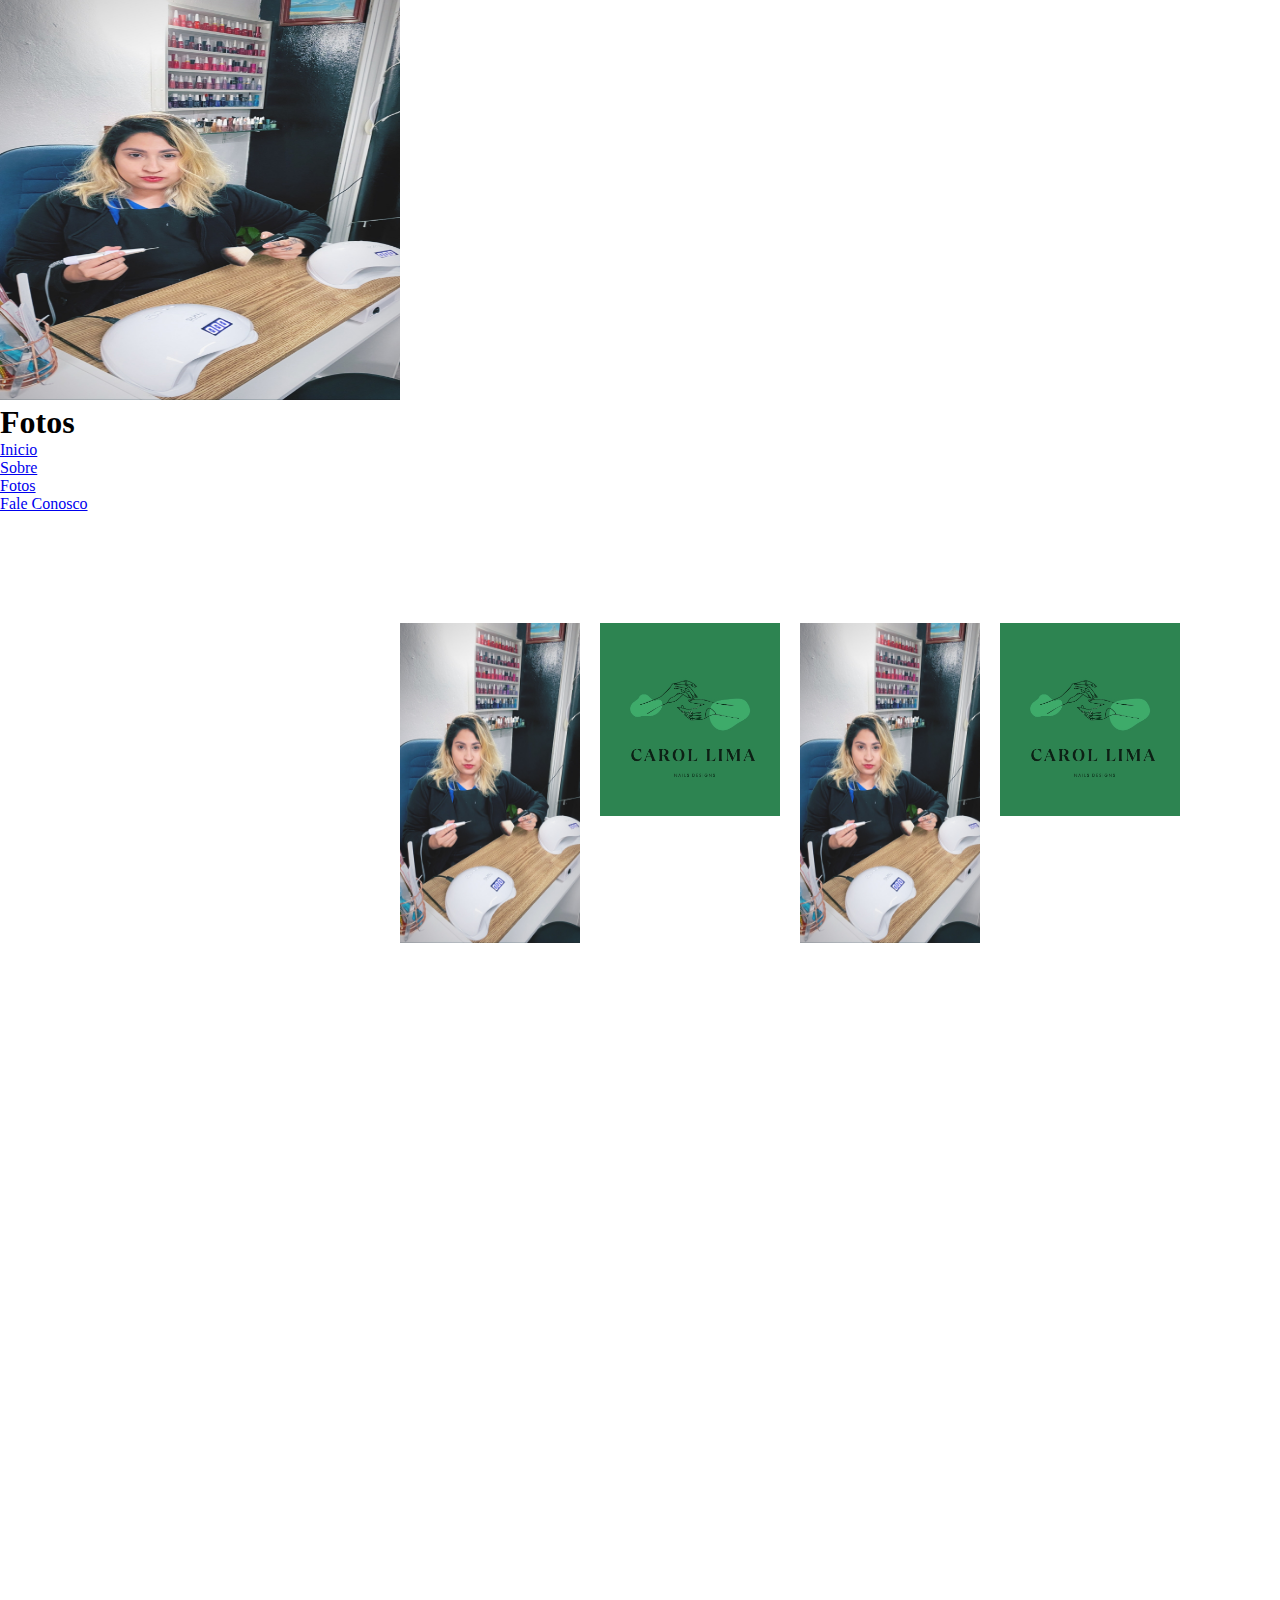
==== fotos.html @ 4903908e "Edição completa" ====
<!DOCTYPE html>
<html lang="pt-br">

<head>
    <meta charset="utf-8" />
    <title>Fotos</title>
    <link rel="stylesheet" href="style.css">
</head>

<body>
    <div class="introfotos">
        <img src="img/carolnails.jpeg" width="400" height="400"
            alt="Carollima Nails" />
    <header>
        <h1>Fotos</h1>
        <nav>
            <ui>
                <li><a href="index.html">Inicio</a></li>
                <li><a href="sobre.html">Sobre</a></li>
                <li><a href="fotos.html">Fotos</a></li>
                <li><a href="faleConosco.html">Fale Conosco</a></li>
                </ul>
            </ui>
        </nav>
    </header>
    <ul>
        <li><a href="#img1"><img src="img/carolnails.jpeg" alt="" class="min"></a></li>
        <li><a href="#img2"><img src="img/logo.jpeg" alt="" class="min"></a></li>
        <li><a href="#img3"><img src="img/carolnails.jpeg" alt="" class="min"></a></li>
        <li><a href="#img4"><img src="img/logo.jpeg" alt="" class="min"></a></li>
    </ul>

    <div class="lbox" id="img1">
        <div class="box-img">
            <a href="#img4" class="btn" id="prev">&#171;</a>
            <a href="#" class="btn" id="close">X</a>
            <img src="img/carolnails.jpeg" alt="">
            <a href="#img2" class="btn" id="next">&#187;</a>
        </div>
    </div>
    <div class="lbox" id="img2">
        <div class="box-img">
            <a href="#img1" class="btn" id="prev">&#171;</a>
            <a href="#" class="btn" id="close">X</a>
            <img src="img/logo.jpeg" alt="">
            <a href="#img3" class="btn" id="next">&#187;</a>
        </div>
    </div>
    <div class="lbox" id="img3">
        <div class="box-img">
            <a href="#img2" class="btn" id="prev">&#171;</a>
            <a href="#" class="btn" id="close">X</a>
            <img src="img/carolnails.jpeg" alt="">
            <a href="#img4" class="btn" id="next">&#187;</a>
        </div>
    </div>
    <div class="lbox" id="img4">
        <div class="box-img">
            <a href="#img3" class="btn" id="prev">&#171;</a>
            <a href="#" class="btn" id="close">X</a>
            <img src="img/logo.jpeg" alt="">
            <a href="#img1" class="btn" id="next">&#187;</a>
        </div>
    </div>
</body>

</html>
---- style.css ----
* {
    margin: 0;
    padding: 0;
    box-sizing: border-box;

}

.intro {
    display: table;
    width: 100%;
    height: 100vh;
    padding: 100px 0;
    color: white;
    background: url('img/carolnails.jpeg') no-repeat bottom center scroll;
    background-position: 30% 45%;
    background-size: cover;
    
}


html,
body {
    width: 100%;
    height: 100%;
}

.introfotos .introfotos {
    display: table;
    width: 100%;
    height: 100vh;
    padding: 100px 0;
    color: white;
    background: url('img/carolnails.jpeg') no-repeat bottom center scroll;
    background-position: 30% 45%;
    background-size: cover;
}

.lbox {
    visibility: hidden;
    opacity: 0;
}

ul {
    width: 500px;
    list-style: none;
    display: flex;
    margin: 100px auto;
}

.min {
    width: 200px;
    padding: 10px;
}

.lbox:target {
    opacity: 1;
    visibility: visible;
    width: 100%;
    height: 100%;
    top: 0;
    left: 0;
    position: fixed;
    text-align: center;
    background-color: rgba(10, 10, 10, 0.7);
}

.box-img {
    width: 1000px;
    margin: -112px auto;
}

.btn {
    color: #fff;
    font-family: 'Segoe UI', Tahoma, Geneva, Verdana, sans-serif;
    text-decoration: none;
    position: absolute;
    width: 50px;
    height: 50px;
    font-size: 40px;
    text-align: center;
}

#prev {
    left: 5%;
    top: 45%;
}

#next {
    right: 5%;
    top: 45%;
}

#close {
    top: 0;
    right: 2px;
}

.box-img img {
    opacity: 0;
}

.lbox:target .box-img img {
    opacity: 1;
    transition: opacity 250ms linear;
}
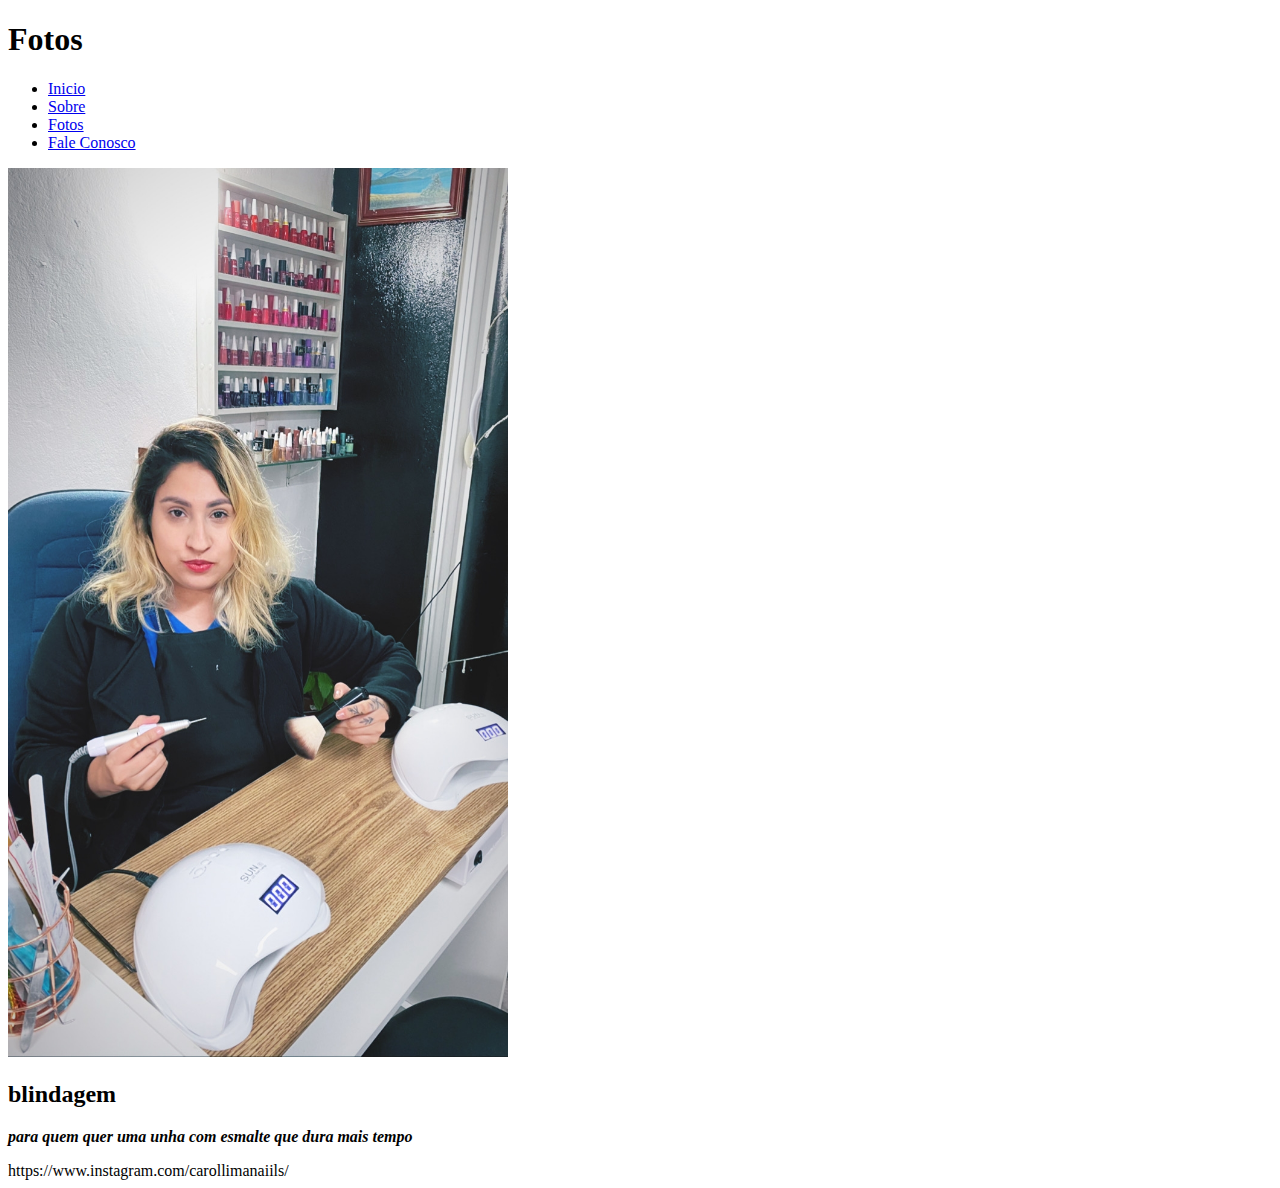
==== commit 21cfd54e: "edição de pagina fotos" ====
--- a/fotos.html
+++ b/fotos.html
@@ -1,67 +1,39 @@
 <!DOCTYPE html>
 <html lang="pt-br">
-
-<head>
-    <meta charset="utf-8" />
-    <title>Fotos</title>
-    <link rel="stylesheet" href="style.css">
-</head>
-
-<body>
-    <div class="introfotos">
-        <img src="img/carolnails.jpeg" width="400" height="400"
-            alt="Carollima Nails" />
-    <header>
-        <h1>Fotos</h1>
-        <nav>
-            <ui>
-                <li><a href="index.html">Inicio</a></li>
-                <li><a href="sobre.html">Sobre</a></li>
-                <li><a href="fotos.html">Fotos</a></li>
-                <li><a href="faleConosco.html">Fale Conosco</a></li>
+    <head>
+        <meta charset="utf-8" />
+        <title>Carollima Nails</title>
+    </head>
+    <body>
+        <header>
+            <h1>Fotos</h1>
+            <nav>
+                <ul>
+                    <li><a href="index.html">Inicio</a></li>
+                    <li><a href="sobre.html">Sobre</a></li>
+                    <li><a href="fotos.html">Fotos</a></li>
+                    <li><a href="faleConosco.html">Fale Conosco</a></li>
                 </ul>
-            </ui>
-        </nav>
-    </header>
-    <ul>
-        <li><a href="#img1"><img src="img/carolnails.jpeg" alt="" class="min"></a></li>
-        <li><a href="#img2"><img src="img/logo.jpeg" alt="" class="min"></a></li>
-        <li><a href="#img3"><img src="img/carolnails.jpeg" alt="" class="min"></a></li>
-        <li><a href="#img4"><img src="img/logo.jpeg" alt="" class="min"></a></li>
-    </ul>
-
-    <div class="lbox" id="img1">
-        <div class="box-img">
-            <a href="#img4" class="btn" id="prev">&#171;</a>
-            <a href="#" class="btn" id="close">X</a>
-            <img src="img/carolnails.jpeg" alt="">
-            <a href="#img2" class="btn" id="next">&#187;</a>
-        </div>
-    </div>
-    <div class="lbox" id="img2">
-        <div class="box-img">
-            <a href="#img1" class="btn" id="prev">&#171;</a>
-            <a href="#" class="btn" id="close">X</a>
-            <img src="img/logo.jpeg" alt="">
-            <a href="#img3" class="btn" id="next">&#187;</a>
-        </div>
-    </div>
-    <div class="lbox" id="img3">
-        <div class="box-img">
-            <a href="#img2" class="btn" id="prev">&#171;</a>
-            <a href="#" class="btn" id="close">X</a>
-            <img src="img/carolnails.jpeg" alt="">
-            <a href="#img4" class="btn" id="next">&#187;</a>
-        </div>
-    </div>
-    <div class="lbox" id="img4">
-        <div class="box-img">
-            <a href="#img3" class="btn" id="prev">&#171;</a>
-            <a href="#" class="btn" id="close">X</a>
-            <img src="img/logo.jpeg" alt="">
-            <a href="#img1" class="btn" id="next">&#187;</a>
-        </div>
-    </div>
-</body>
-
+            </nav>
+        </header>
+        <main>
+            <section>
+                <div>
+                    <img src="img/carolnails.jpeg" width="500" alt="">
+                </div>
+                <article>
+                    <h2>blindagem</h2>
+                    <p>
+                        <strong> <em> para quem quer uma unha com esmalte que dura mais tempo </em> </strong>
+                    </p>
+                </article>
+            </section>
+            <footer>
+                <section>
+                    <spam>https://www.instagram.com/carollimanaiils/</spam> <br/>
+                </section>
+            </footer>
+        </body> 
+        </html>
+        </main>
 </html>